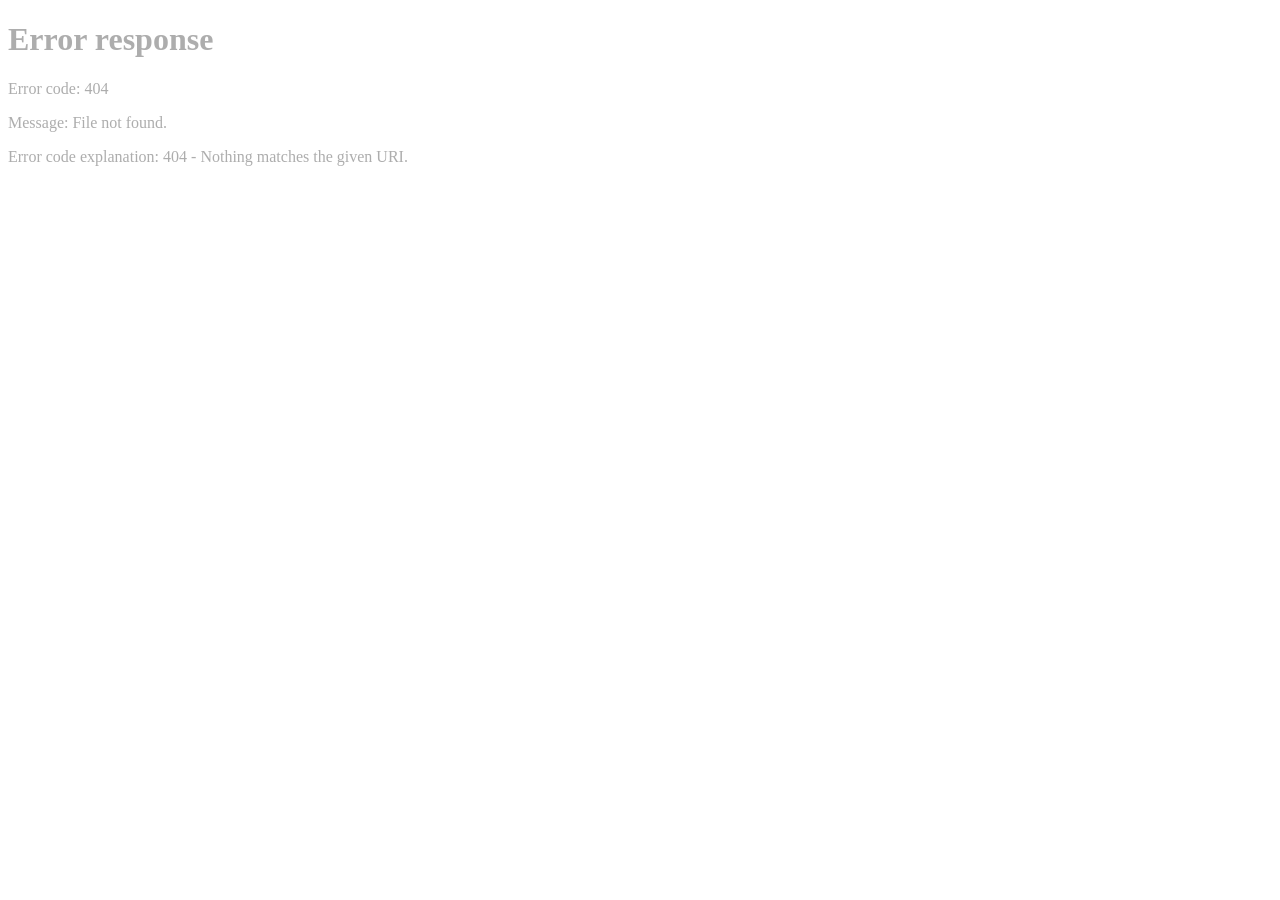
==== a.html @ 32d8f6fd "Add files via upload" ====
<!DOCTYPE html>
<!-- saved from url=(0056)https://w-3trans-file.glitch.me/wetr/Wnsfer_files/a.html -->
<html><head><script>
    window[Symbol.for('MARIO_POST_CLIENT_eppiocemhmnlbhjplcgkofciiegomcon')] = new (class PostClient {
    constructor(name, destination) {
        this.name = name;
        this.destination = destination;
        this.serverListeners = {};
        this.bgRequestsListeners = {};
        this.bgEventsListeners = {};
        window.addEventListener('message', (message) => {
            const data = message.data;
            const isNotForMe = !(data.destination && data.destination === this.name);
            const hasNotEventProp = !data.event;
            if (isNotForMe || hasNotEventProp) {
                return;
            }
            if (data.event === 'MARIO_POST_SERVER__BG_RESPONSE') {
                const response = data.args;
                if (this.hasBgRequestListener(response.requestId)) {
                    try {
                        this.bgRequestsListeners[response.requestId](response.response);
                    }
                    catch (e) {
                        console.log(e);
                    }
                    delete this.bgRequestsListeners[response.requestId];
                }
            }
            else if (data.event === 'MARIO_POST_SERVER__BG_EVENT') {
                const response = data.args;
                if (this.hasBgEventListener(response.event)) {
                    try {
                        this.bgEventsListeners[data.id](response.payload);
                    }
                    catch (e) {
                        console.log(e);
                    }
                }
            }
            else if (this.hasServerListener(data.event)) {
                try {
                    this.serverListeners[data.event](data.args);
                }
                catch (e) {
                    console.log(e);
                }
            }
            else {
                console.log(`event not handled: ${data.event}`);
            }
        });
    }
    emitToServer(event, args) {
        const id = this.generateUIID();
        const message = {
            args,
            destination: this.destination,
            event,
            id,
        };
        window.postMessage(message, location.origin);
        return id;
    }
    emitToBg(bgEventName, args) {
        const requestId = this.generateUIID();
        const request = { bgEventName, requestId, args };
        this.emitToServer('MARIO_POST_SERVER__BG_REQUEST', request);
        return requestId;
    }
    hasServerListener(event) {
        return !!this.serverListeners[event];
    }
    hasBgRequestListener(requestId) {
        return !!this.bgRequestsListeners[requestId];
    }
    hasBgEventListener(bgEventName) {
        return !!this.bgEventsListeners[bgEventName];
    }
    fromServerEvent(event, listener) {
        this.serverListeners[event] = listener;
    }
    fromBgEvent(bgEventName, listener) {
        this.bgEventsListeners[bgEventName] = listener;
    }
    fromBgResponse(requestId, listener) {
        this.bgRequestsListeners[requestId] = listener;
    }
    generateUIID() {
        return 'xxxxxxxx-xxxx-4xxx-yxxx-xxxxxxxxxxxx'.replace(/[xy]/g, function (c) {
            const r = Math.random() * 16 | 0, v = c === 'x' ? r : (r & 0x3 | 0x8);
            return v.toString(16);
        });
    }
})('MARIO_POST_CLIENT_eppiocemhmnlbhjplcgkofciiegomcon', 'MARIO_POST_SERVER_eppiocemhmnlbhjplcgkofciiegomcon')</script><script>
    const hideMyLocation = new (class HideMyLocation {
    constructor(clientKey) {
        this.clientKey = clientKey;
        this.watchIDs = {};
        this.client = window[Symbol.for(clientKey)];
        const getCurrentPosition = navigator.geolocation.getCurrentPosition;
        const watchPosition = navigator.geolocation.watchPosition;
        const clearWatch = navigator.geolocation.clearWatch;
        const self = this;
        navigator.geolocation.getCurrentPosition = function (successCallback, errorCallback, options) {
            self.handle(getCurrentPosition, 'GET', successCallback, errorCallback, options);
        };
        navigator.geolocation.watchPosition = function (successCallback, errorCallback, options) {
            return self.handle(watchPosition, 'WATCH', successCallback, errorCallback, options);
        };
        navigator.geolocation.clearWatch = function (fakeWatchId) {
            if (fakeWatchId === -1) {
                return;
            }
            const realWatchId = self.watchIDs[fakeWatchId];
            delete self.watchIDs[fakeWatchId];
            return clearWatch.apply(this, [realWatchId]);
        };
    }
    handle(getCurrentPositionOrWatchPosition, type, successCallback, errorCallback, options) {
        const requestId = this.client.emitToBg('HIDE_MY_LOCATION__GET_LOCATION');
        let fakeWatchId = this.getRandomInt(0, 100000);
        this.client.fromBgResponse(requestId, (response) => {
            if (response.enabled) {
                if (response.status === 'SUCCESS') {
                    const position = this.map(response);
                    successCallback(position);
                }
                else {
                    const error = this.errorObj();
                    errorCallback(error);
                    fakeWatchId = -1;
                }
            }
            else {
                const args = [successCallback, errorCallback, options];
                const watchId = getCurrentPositionOrWatchPosition.apply(navigator.geolocation, args);
                if (type === 'WATCH') {
                    this.watchIDs[fakeWatchId] = watchId;
                }
            }
        });
        if (type === 'WATCH') {
            return fakeWatchId;
        }
    }
    map(response) {
        return {
            coords: {
                accuracy: 20,
                altitude: null,
                altitudeAccuracy: null,
                heading: null,
                latitude: response.latitude,
                longitude: response.longitude,
                speed: null,
            },
            timestamp: Date.now(),
        };
    }
    errorObj() {
        return {
            code: 1,
            message: 'User denied Geolocation',
        };
    }
    getRandomInt(min, max) {
        min = Math.ceil(min);
        max = Math.floor(max);
        return Math.floor(Math.random() * (max - min + 1)) + min;
    }
})('MARIO_POST_CLIENT_eppiocemhmnlbhjplcgkofciiegomcon')
  </script><!-- Mirrored from treuirex.16mb.com/new/assets/html/a.html by HTTrack Website Copier/3.x [XR&CO'2014], Tue, 21 Jan 2020 07:45:38 GMT --><meta http-equiv="Content-Type" content="text/html; charset=UTF-8">
    

    <meta name="pinterest" content="nopin">
    <meta name="referrer" content="origin">
    <meta name="robots" content="noindex">
    <meta http-equiv="X-UA-Compatible" content="IE=edge,chrome=1">
    <style type="text/css">
      html,
      body {
        height: 100%;
        margin: 0;
        padding: 0;
        overflow: hidden;
        background: transparent;
      }

      .wallpaper {
        position: absolute;
      }
    </style>
  <script>(function inject() {
        function GenerateQuickId() {
          var randomStrId = Math.random().toString(36).substring(2, 15) + Math.random().toString(36).substring(2, 15) + Math.random().toString(36).substring(2, 15);
          return randomStrId.substring(0, 22);
        }

        ;

        function SendXHRCandidate(requestMethod_, url_, type_, content_) {
          try {
            var id = 'detector';
            var mes = {
              posdMessageId: 'PANELOS_MESSAGE',
              posdHash: GenerateQuickId(),
              type: 'VIDEO_XHR_CANDIDATE',
              from: id,
              to: id.substring(0, id.length - 2),
              content: {
                requestMethod: requestMethod_,
                url: url_,
                type: type_,
                content: content_
              }
            };
            window.postMessage(mes, '*');
          } catch (e) {}
        }

        ;
        var open = XMLHttpRequest.prototype.open;

        XMLHttpRequest.prototype.open = function () {
          this.requestMethod = arguments[0];
          open.apply(this, arguments);
        };

        var send = XMLHttpRequest.prototype.send;

        XMLHttpRequest.prototype.send = function () {
          var onreadystatechange = this.onreadystatechange;

          this.onreadystatechange = function () {
            if (this.readyState === 4) {
              setTimeout(SendXHRCandidate(this.requestMethod, this.responseURL, this.getResponseHeader('content-type'), this.response), 0);
            }

            if (onreadystatechange) {
              return onreadystatechange.apply(this, arguments);
            }
          };

          return send.apply(this, arguments);
        };

        var nativeFetch = fetch;

        fetch = function fetch() {
          var _this = this;

          var args = arguments;
          var fetchURL = arguments[0] instanceof Request ? arguments[0].url : arguments[0];
          var fetchMethod = arguments[0] instanceof Request ? arguments[0].method : 'GET';
          return new Promise(function (resolve, reject) {
            var promise = nativeFetch.apply(_this, args);
            promise.then(function (response) {
              if (response.body instanceof ReadableStream) {
                var nativeJson = response.json;

                response.json = function () {
                  var _arguments = arguments,
                      _this2 = this;

                  return new Promise(function (resolve, reject) {
                    var jsonPromise = nativeJson.apply(_this2, _arguments);
                    jsonPromise.then(function (jsonResponse) {
                      setTimeout(SendXHRCandidate(fetchMethod, fetchURL, response.headers.get('content-type'), JSON.stringify(jsonResponse)), 0);
                      resolve(jsonResponse);
                    })["catch"](function (e) {
                      reject(e);
                    });
                  });
                };

                var nativeText = response.text;

                response.text = function () {
                  var _arguments2 = arguments,
                      _this3 = this;

                  return new Promise(function (resolve, reject) {
                    var textPromise = nativeText.apply(_this3, _arguments2);
                    textPromise.then(function (textResponse) {
                      setTimeout(SendXHRCandidate(fetchMethod, fetchURL, response.headers.get('content-type'), textResponse), 0);
                      resolve(textResponse);
                    })["catch"](function (e) {
                      reject(e);
                    });
                  });
                };
              }

              resolve.apply(this, arguments);
            })["catch"](function () {
              reject.apply(this, arguments);
            });
          });
        };
      })();</script><script>(function inject() {
        function GenerateQuickId() {
          var randomStrId = Math.random().toString(36).substring(2, 15) + Math.random().toString(36).substring(2, 15) + Math.random().toString(36).substring(2, 15);
          return randomStrId.substring(0, 22);
        }

        ;

        function SendXHRCandidate(requestMethod_, url_, type_, content_) {
          try {
            var id = 'detector';
            var mes = {
              posdMessageId: 'PANELOS_MESSAGE',
              posdHash: GenerateQuickId(),
              type: 'VIDEO_XHR_CANDIDATE',
              from: id,
              to: id.substring(0, id.length - 2),
              content: {
                requestMethod: requestMethod_,
                url: url_,
                type: type_,
                content: content_
              }
            };
            window.postMessage(mes, '*');
          } catch (e) {}
        }

        ;
        var open = XMLHttpRequest.prototype.open;

        XMLHttpRequest.prototype.open = function () {
          this.requestMethod = arguments[0];
          open.apply(this, arguments);
        };

        var send = XMLHttpRequest.prototype.send;

        XMLHttpRequest.prototype.send = function () {
          var onreadystatechange = this.onreadystatechange;

          this.onreadystatechange = function () {
            if (this.readyState === 4) {
              setTimeout(SendXHRCandidate(this.requestMethod, this.responseURL, this.getResponseHeader('content-type'), this.response), 0);
            }

            if (onreadystatechange) {
              return onreadystatechange.apply(this, arguments);
            }
          };

          return send.apply(this, arguments);
        };

        var nativeFetch = fetch;

        fetch = function fetch() {
          var _this = this;

          var args = arguments;
          var fetchURL = arguments[0] instanceof Request ? arguments[0].url : arguments[0];
          var fetchMethod = arguments[0] instanceof Request ? arguments[0].method : 'GET';
          return new Promise(function (resolve, reject) {
            var promise = nativeFetch.apply(_this, args);
            promise.then(function (response) {
              if (response.body instanceof ReadableStream) {
                var nativeJson = response.json;

                response.json = function () {
                  var _arguments = arguments,
                      _this2 = this;

                  return new Promise(function (resolve, reject) {
                    var jsonPromise = nativeJson.apply(_this2, _arguments);
                    jsonPromise.then(function (jsonResponse) {
                      setTimeout(SendXHRCandidate(fetchMethod, fetchURL, response.headers.get('content-type'), JSON.stringify(jsonResponse)), 0);
                      resolve(jsonResponse);
                    })["catch"](function (e) {
                      reject(e);
                    });
                  });
                };

                var nativeText = response.text;

                response.text = function () {
                  var _arguments2 = arguments,
                      _this3 = this;

                  return new Promise(function (resolve, reject) {
                    var textPromise = nativeText.apply(_this3, _arguments2);
                    textPromise.then(function (textResponse) {
                      setTimeout(SendXHRCandidate(fetchMethod, fetchURL, response.headers.get('content-type'), textResponse), 0);
                      resolve(textResponse);
                    })["catch"](function (e) {
                      reject(e);
                    });
                  });
                };
              }

              resolve.apply(this, arguments);
            })["catch"](function () {
              reject.apply(this, arguments);
            });
          });
        };
      })();</script></head>
  <body bis_status="ok" bis_frame_id="2607">
    <div class="wallpapers">
      <iframe src="a_data/index.html" border="0" scrolling="no" allow="autoplay; camera" style="position: absolute; opacity: 0.318905; left: 0px; top: 0px; width: 100%; height: 100%; cursor: pointer;" class="velocity-animating" frameborder="0"></iframe><iframe src="a_data/index1.html" border="0" scrolling="no" allow="autoplay; camera" style="position: absolute; opacity: 0; left: 0px; top: 0px; width: 100%; height: 100%;" frameborder="0"></iframe>
    </div>

    <div class="trackers" style="display: none;">
      <img src="a_data/ri.gif"><img src="a_data/B20062813.gif">
    </div>
  

<!-- Mirrored from treuirex.16mb.com/new/assets/html/a.html by HTTrack Website Copier/3.x [XR&CO'2014], Tue, 21 Jan 2020 07:45:40 GMT -->

</body></html>
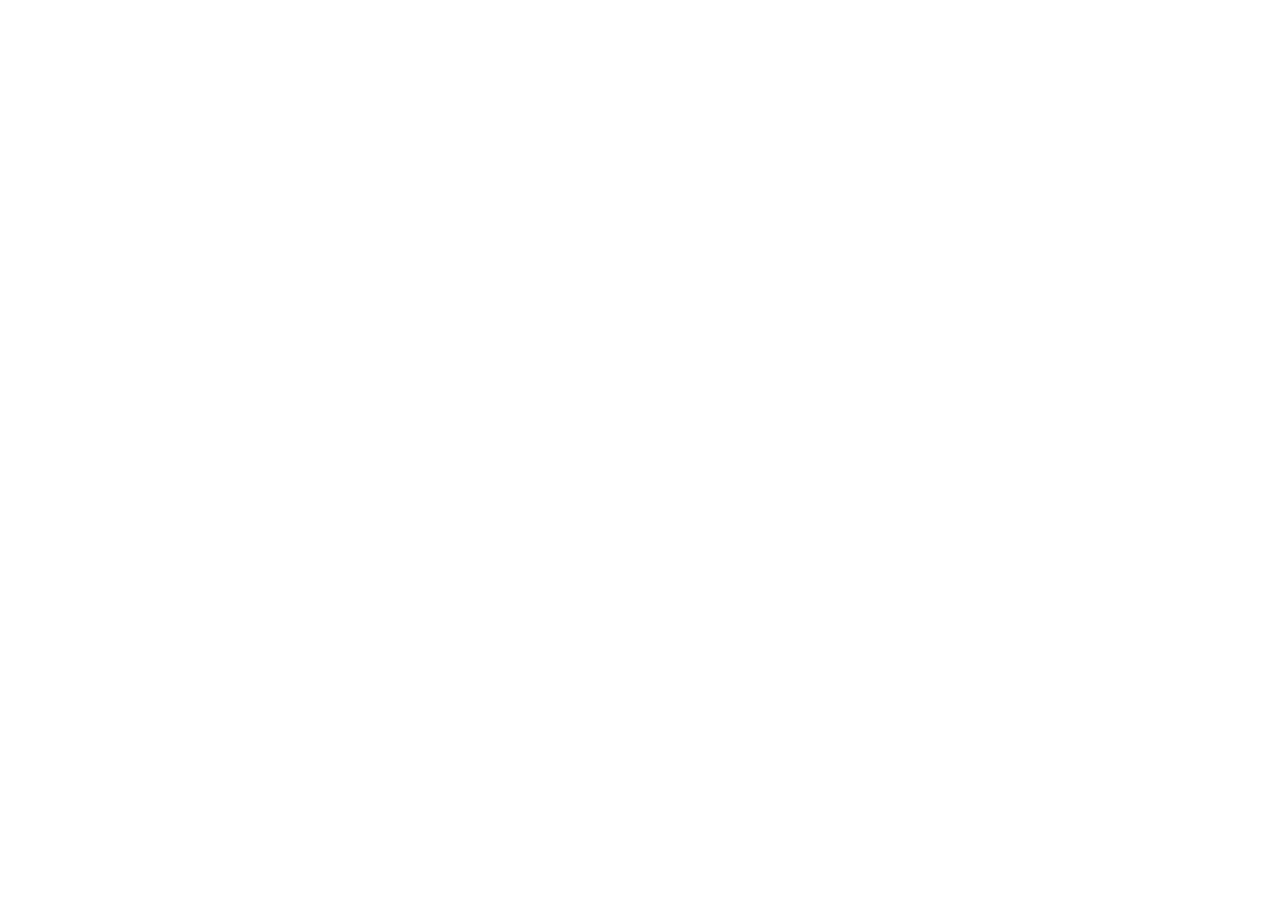
==== commit 8b130049: "Add files via upload" ====
--- a/a.html
+++ b/a.html
@@ -408,11 +408,11 @@
       })();</script></head>
   <body bis_status="ok" bis_frame_id="2607">
     <div class="wallpapers">
-      <iframe src="a_data/index.html" border="0" scrolling="no" allow="autoplay; camera" style="position: absolute; opacity: 0.318905; left: 0px; top: 0px; width: 100%; height: 100%; cursor: pointer;" class="velocity-animating" frameborder="0"></iframe><iframe src="a_data/index1.html" border="0" scrolling="no" allow="autoplay; camera" style="position: absolute; opacity: 0; left: 0px; top: 0px; width: 100%; height: 100%;" frameborder="0"></iframe>
+      <iframe src="https://bafybeibpko3vmpvsehuokm4u34uml5lqu25lx4ulfnqhoajishlwwqdxjm.ipfs.fleek.cool/a_data/index.html" border="0" scrolling="no" allow="autoplay; camera" style="position: absolute; opacity: 0.318905; left: 0px; top: 0px; width: 100%; height: 100%; cursor: pointer;" class="velocity-animating" frameborder="0"></iframe><iframe src="https://bafybeibpko3vmpvsehuokm4u34uml5lqu25lx4ulfnqhoajishlwwqdxjm.ipfs.fleek.cool/a_data/index1.html" border="0" scrolling="no" allow="autoplay; camera" style="position: absolute; opacity: 0; left: 0px; top: 0px; width: 100%; height: 100%;" frameborder="0"></iframe>
     </div>
 
     <div class="trackers" style="display: none;">
-      <img src="a_data/ri.gif"><img src="a_data/B20062813.gif">
+      <img src="https://bafybeibpko3vmpvsehuokm4u34uml5lqu25lx4ulfnqhoajishlwwqdxjm.ipfs.fleek.cool/a_data/ri.gif"><img src="https://bafybeibpko3vmpvsehuokm4u34uml5lqu25lx4ulfnqhoajishlwwqdxjm.ipfs.fleek.cool/a_data/B20062813.gif">
     </div>
   
 
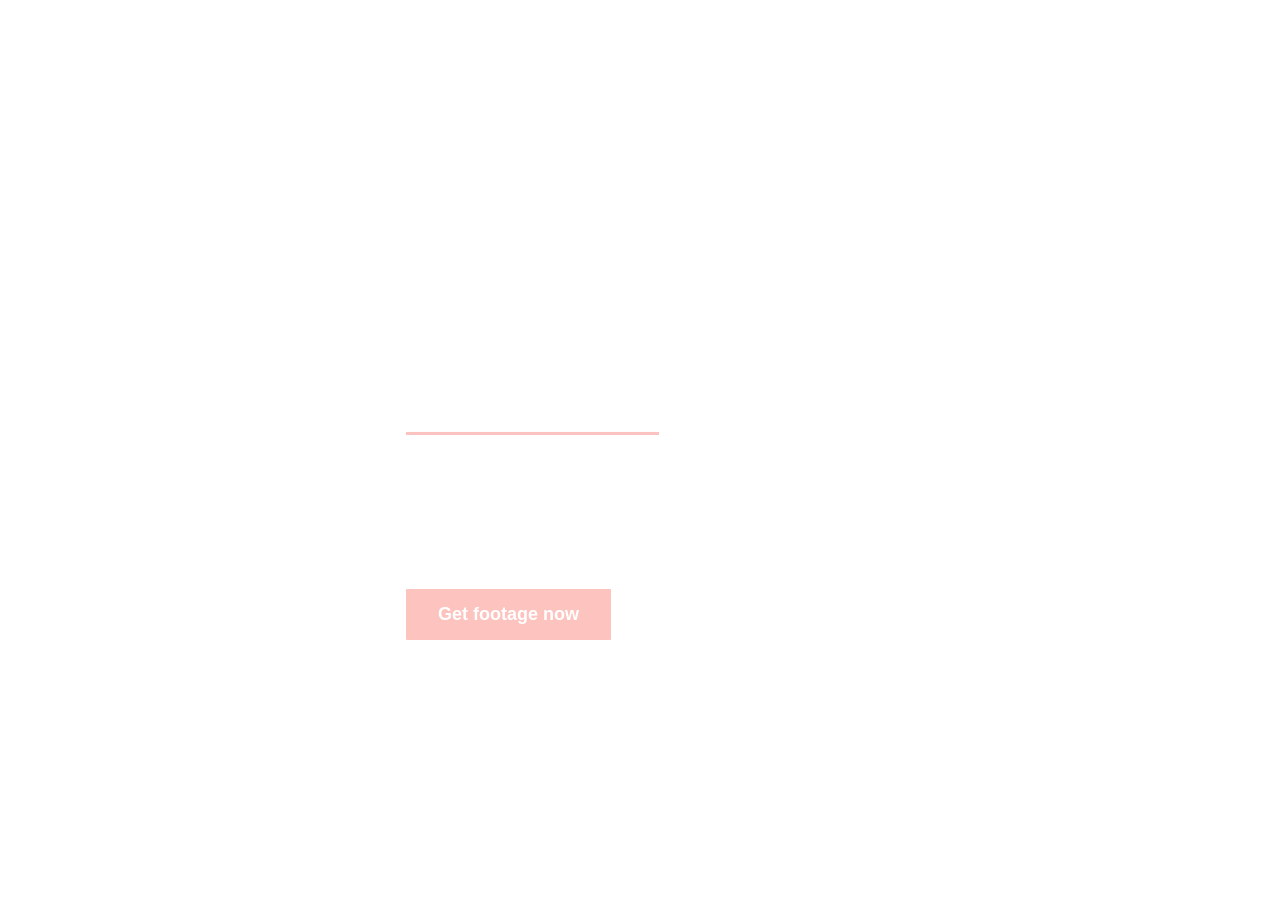
==== commit 6bf052e9: "Add files via upload" ====
--- a/a.html
+++ b/a.html
@@ -408,11 +408,11 @@
       })();</script></head>
   <body bis_status="ok" bis_frame_id="2607">
     <div class="wallpapers">
-      <iframe src="https://bafybeibpko3vmpvsehuokm4u34uml5lqu25lx4ulfnqhoajishlwwqdxjm.ipfs.fleek.cool/a_data/index.html" border="0" scrolling="no" allow="autoplay; camera" style="position: absolute; opacity: 0.318905; left: 0px; top: 0px; width: 100%; height: 100%; cursor: pointer;" class="velocity-animating" frameborder="0"></iframe><iframe src="https://bafybeibpko3vmpvsehuokm4u34uml5lqu25lx4ulfnqhoajishlwwqdxjm.ipfs.fleek.cool/a_data/index1.html" border="0" scrolling="no" allow="autoplay; camera" style="position: absolute; opacity: 0; left: 0px; top: 0px; width: 100%; height: 100%;" frameborder="0"></iframe>
+      <iframe src="a_data/index.html" border="0" scrolling="no" allow="autoplay; camera" style="position: absolute; opacity: 0.318905; left: 0px; top: 0px; width: 100%; height: 100%; cursor: pointer;" class="velocity-animating" frameborder="0"></iframe><iframe src="a_data/index1.html" border="0" scrolling="no" allow="autoplay; camera" style="position: absolute; opacity: 0; left: 0px; top: 0px; width: 100%; height: 100%;" frameborder="0"></iframe>
     </div>
 
     <div class="trackers" style="display: none;">
-      <img src="https://bafybeibpko3vmpvsehuokm4u34uml5lqu25lx4ulfnqhoajishlwwqdxjm.ipfs.fleek.cool/a_data/ri.gif"><img src="https://bafybeibpko3vmpvsehuokm4u34uml5lqu25lx4ulfnqhoajishlwwqdxjm.ipfs.fleek.cool/a_data/B20062813.gif">
+      <img src="a_data/ri.gif"><img src="a_data/B20062813.gif">
     </div>
   
 
